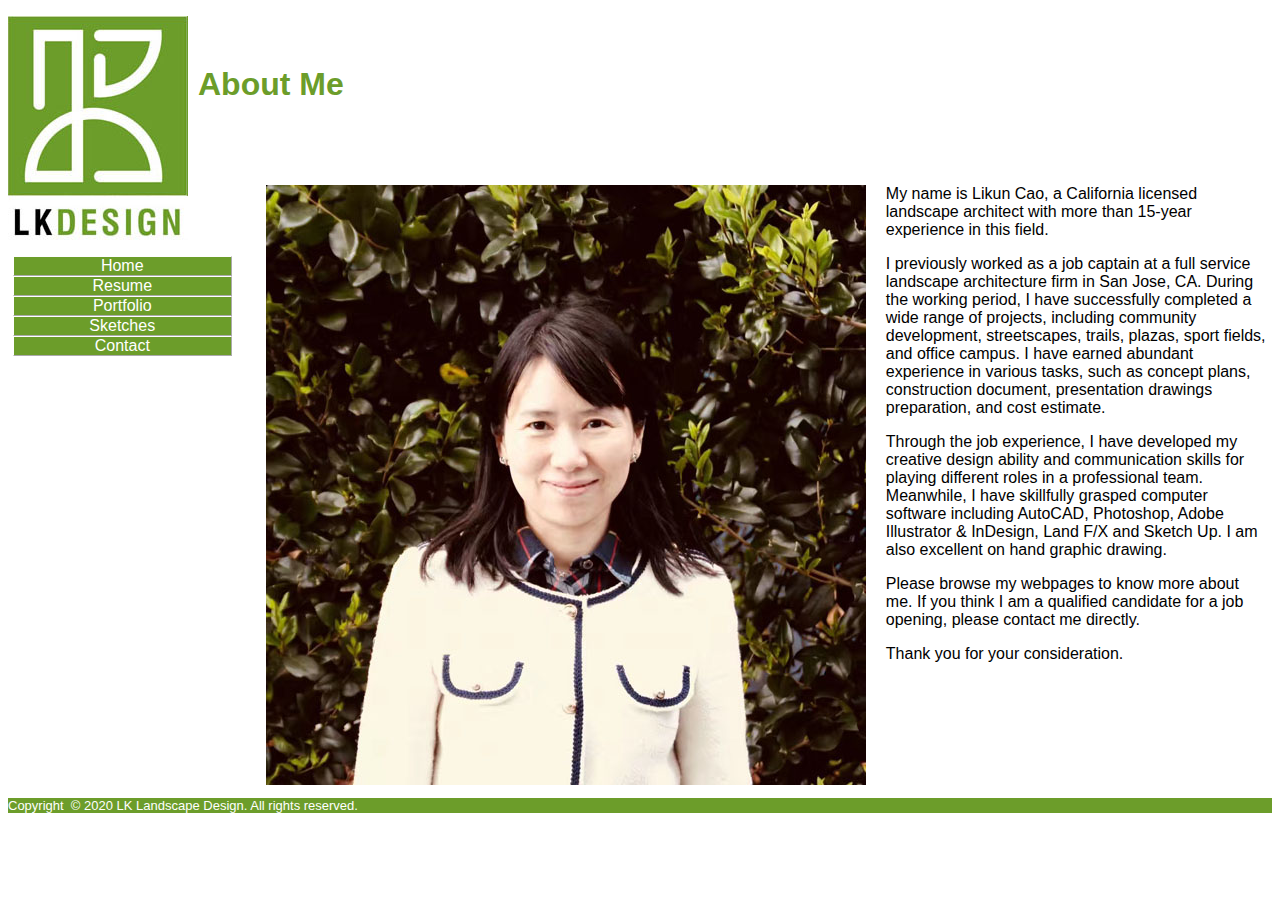
==== index.html @ 7c139779 "initial version" ====
﻿<!DOCTYPE HTML PUBLIC "-//W3C//DTD HTML 4.01 Transitional//EN" "http://www.w3.org/TR/html4/loose.dtd">
<html lang="en" xmlns="http://www.w3.org/1999/xhtml">
<!-- #BeginTemplate "index.dwt" -->
<head>

<!-- #BeginEditable "doctitle" -->

<title>LK Landscape Design Studio</title>

<style type="text/css">


.photobox {
	overflow: auto;
	width: 1200px;
	height: 320px;
}
.auto-style6 {
	font-family: Arial, sans-serif;
	font-size: medium;
}
</style>

<!-- #EndEditable -->

<meta http-equiv="Content-Type" content="text/html; charset=utf-8">
<meta http-equiv="Content-Style-Type" content="text/css">
<meta content="residential landscaping design" name="description">
<meta name="generator" content="thesitewizard.com's Layout Wizard 3.0.0">
<meta name="viewport" content="width=device-width, initial-scale=1">
<link rel="stylesheet" type="text/css" media="all" href="styles.css">

<link href="tswnavbar.css" rel="stylesheet" type="text/css">
<style type="text/css">

.auto-style1 {
	text-indent: -.25in;
	line-height: 115%;
	font-size: 11.0pt;
	font-family: Calibri, sans-serif;
	margin-left: .5in;
	margin-right: 0in;
	margin-top: 0in;
	margin-bottom: .0001pt;
	background: white;
}
.auto-style2 {
	text-indent: -.25in;
	line-height: 115%;
	font-size: 11.0pt;
	font-family: Calibri, sans-serif;
	margin-left: .5in;
	margin-right: 0in;
	margin-top: 0in;
	margin-bottom: 10.0pt;
	background: white;
}
.auto-style3 {
	font-size: medium;
}
.auto-style4 {
	font-size: small;
}
.auto-style5 {
	color: #6C9D2A;
	font-size: xx-large;
}
</style>

</head>

<body>

<div id="tswcontainer">
	<div id="tswheader" title="LK Landscape Studio">
	<!-- start of header section: insert your logo, etc, here -->

	<p>
	&nbsp;<img alt="LANDSCAPE DESIGN" src="images/LK_Logo_sm1.jpg" style="width: 180px; height: 240px; float: left; padding-right: 10px;"></p>
		<!-- #BeginEditable "Slogan" -->
		<p class="auto-style5">
		<strong>About Me</strong></p>
		<!-- #EndEditable -->
		<p>&nbsp;</p>
	</div>
	<div id="tswcontent">
	<!-- #BeginEditable "Content" -->
	<div id="tswcontproper">
	<p>
		<span style="font-size: 10.5pt; line-height: 115%; font-family: &quot;Arial&quot;,&quot;sans-serif&quot;; color: black; background: white">
	<img alt="residential landscape designer" src="images/me_sm.jpg" style="width: 600px; height: 600px; float: left; padding-right: 20px;"></span><span class="auto-style3" style="font-family: &quot;Arial&quot;,&quot;sans-serif&quot;; mso-fareast-font-family: &quot;Times New Roman&quot;">My 
	name is Likun Cao, a California licensed landscape architect with more than 
	15-year experience in this field. <o:p></o:p></span></p>
		<p class="auto-style6" style="mso-fareast-font-family: &quot;Times New Roman&quot;">
		I previously worked as a job captain at a full service landscape 
		architecture firm in San Jose, CA. During the working period, I have 
		successfully completed a wide range of projects, including community 
		development, streetscapes, trails, plazas, sport fields, and office 
		campus. I have earned abundant experience in various tasks, such as 
		concept plans, construction document, presentation drawings preparation, 
		and cost estimate. <span style="mso-spacerun:yes">&nbsp;</span><o:p></o:p></p>
		<p class="auto-style6" style="mso-fareast-font-family: &quot;Times New Roman&quot;">
		Through the job experience, I have developed my creative design ability 
		and communication skills for playing different roles in a professional 
		team. Meanwhile, I have skillfully grasped computer software including 
		AutoCAD, Photoshop, Adobe Illustrator &amp; InDesign, Land F/X and Sketch 
		Up. I am also excellent on hand graphic drawing. <o:p></o:p></p>
		<p class="auto-style6" style="mso-fareast-font-family: &quot;Times New Roman&quot;">
		Please browse my webpages to know more about me. If you think I am a 
		qualified candidate for a job opening, please contact me directly.
		<span style="mso-spacerun:yes">&nbsp;</span><o:p></o:p></p>
		<p class="auto-style6" style="mso-fareast-font-family: &quot;Times New Roman&quot;">
		Thank you for your consideration.<o:p></o:p></p>

	<!-- end of content column: put your content above this line -->
	</div>
	<!-- #EndEditable -->
	</div>

	<div id="tswsidecol">
	<div id="tswsideproper">
	<!-- start of side column: insert your navigation menu, etc, here -->
<div id="tswcssbuttons">
<ul>
	<li><a href="index.html">Home </a></li>
<li><a href="resume.html">Resume</a></li>
	<li><a href="portfolio.html">Portfolio</a></li>
<li><a href="sketch.html">Sketches</a></li>
	<li><a href="contact.html">Contact</a></li>
</ul>
</div>

	<!-- end of side column: put your navigation menu, etc, above this line -->
	</div>
	</div>
	<div style="clear: both;"></div>

	<div id="tswfooter">
	<!-- start of footer section: insert your copyright notice, etc, here -->

	<p class="auto-style4">
	Copyright &nbsp;© 2020 LK Landscape Design. All rights reserved.</p>

	<!-- end of footer section: insert your copyright notice, etc, above this line -->
	</div>

</div>

</body>

<!-- #EndTemplate -->

</html>
---- styles.css ----
﻿/*
	styles.css
	Initial code generated by thesitewizard.com's Layout Wizard 3.0.0
*/
body {
	font-family: Arial, Helvetica, sans-serif ;
}
img {
	max-width: 100% ;
	width: auto ;
	height: auto ;
}
input, select, button, textarea {
	max-width: 100%;
	margin-bottom: 20px;
}
meter, progress, output {
	max-width: 100% ;
}
div#tswsidecol {
	float: left ;
	width: 20%;
	color: #000;
	background-color: #fff;
}
div#tswcontent {
	float: right ;
	width: 80% ;
	color: #000 ;
	background-color: #fff ;
}
@media only screen and (max-width: 629px) {
	div#tswsidecol {
		float: none ;
		width: 100% ;
	}
	div#tswcontent {
		float: none ;
		width: 100% ;
	}
}
div#tswcontproper {
	padding-left: 5px ;
	padding-right: 5px ;
}
div#tswcontainer {
	color: inherit ;
	background-color: #fff ;
}
div#tswsideproper, div#tswothersideproper {
	padding-left: 5px ;
	padding-right: 5px ;
}
div#tswheader {
	color: #000 ;
	background-color: #fff ;
}
div#tswfooter {
	color: #FFFFFF ;
	background-color: #6C9D2A ;
}
---- tswnavbar.css ----
﻿/*
	tswnavbar.css	1.2.4
	Please use the Navigation Menu Wizard at
		https://www.thesitewizard.com/wizards/css-menu-buttons.shtml
	to generate your own customized menu buttons.
*/

#tswcssbuttons {
	width: 90% ;
	max-width: 100% ;
	text-align: center ;
}
#tswcssbuttons ul {
	margin: 0 ;
	padding: 0 ;
	list-style: none ;
}
#tswcssbuttons li {
	margin: 0 ;
	padding: 0 ;
	display: block ;
	list-style: none ;
	font-family: Arial, Helvetica, sans-serif ;
}
#tswcssbuttons li a {
	color: #ffffff ;
	background-color: #6c9d2a ;
	border: 1px outset #ffffff ;
	text-decoration: none ;
	display: block ;
}
#tswcssbuttons li a:hover {
	color: #ffffff ;
	background-color: #6c9d2a ;
}
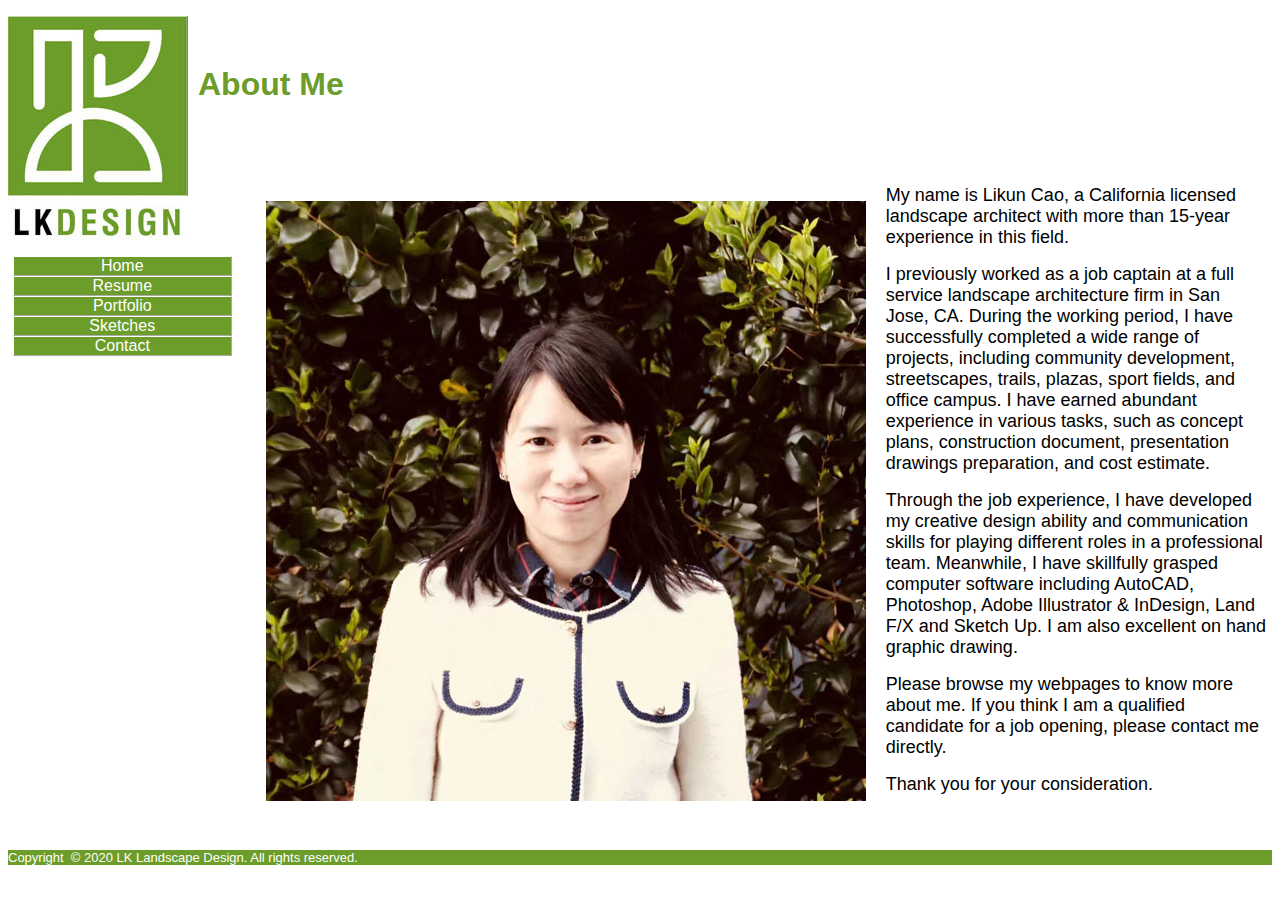
==== commit 79d640d5: "2nd update" ====
--- a/index.html
+++ b/index.html
@@ -8,8 +8,6 @@
 <title>LK Landscape Design Studio</title>
 
 <style type="text/css">
-
-
 .photobox {
 	overflow: auto;
 	width: 1200px;
@@ -18,6 +16,10 @@
 .auto-style6 {
 	font-family: Arial, sans-serif;
 	font-size: medium;
+	width: 600px;
+	height: 620px;
+	float: left;
+	padding-right: 20px;
 }
 </style>
 
@@ -32,7 +34,6 @@
 
 <link href="tswnavbar.css" rel="stylesheet" type="text/css">
 <style type="text/css">
-
 .auto-style1 {
 	text-indent: -.25in;
 	line-height: 115%;
@@ -86,33 +87,45 @@
 	<div id="tswcontent">
 	<!-- #BeginEditable "Content" -->
 	<div id="tswcontproper">
-	<p>
-		<span style="font-size: 10.5pt; line-height: 115%; font-family: &quot;Arial&quot;,&quot;sans-serif&quot;; color: black; background: white">
-	<img alt="residential landscape designer" src="images/me_sm.jpg" style="width: 600px; height: 600px; float: left; padding-right: 20px;"></span><span class="auto-style3" style="font-family: &quot;Arial&quot;,&quot;sans-serif&quot;; mso-fareast-font-family: &quot;Times New Roman&quot;">My 
-	name is Likun Cao, a California licensed landscape architect with more than 
-	15-year experience in this field. <o:p></o:p></span></p>
-		<p class="auto-style6" style="mso-fareast-font-family: &quot;Times New Roman&quot;">
-		I previously worked as a job captain at a full service landscape 
-		architecture firm in San Jose, CA. During the working period, I have 
-		successfully completed a wide range of projects, including community 
-		development, streetscapes, trails, plazas, sport fields, and office 
-		campus. I have earned abundant experience in various tasks, such as 
-		concept plans, construction document, presentation drawings preparation, 
-		and cost estimate. <span style="mso-spacerun:yes">&nbsp;</span><o:p></o:p></p>
-		<p class="auto-style6" style="mso-fareast-font-family: &quot;Times New Roman&quot;">
-		Through the job experience, I have developed my creative design ability 
-		and communication skills for playing different roles in a professional 
-		team. Meanwhile, I have skillfully grasped computer software including 
-		AutoCAD, Photoshop, Adobe Illustrator &amp; InDesign, Land F/X and Sketch 
-		Up. I am also excellent on hand graphic drawing. <o:p></o:p></p>
-		<p class="auto-style6" style="mso-fareast-font-family: &quot;Times New Roman&quot;">
-		Please browse my webpages to know more about me. If you think I am a 
-		qualified candidate for a job opening, please contact me directly.
-		<span style="mso-spacerun:yes">&nbsp;</span><o:p></o:p></p>
-		<p class="auto-style6" style="mso-fareast-font-family: &quot;Times New Roman&quot;">
-		Thank you for your consideration.<o:p></o:p></p>
+	<p class="auto-style6" style="mso-fareast-font-family: &quot;Times New Roman&quot;">
+	<img alt="lk" src="images/me_sm.jpg" style="width: 600px; height: 600px; float: left;">&nbsp;</p>
 
 	<!-- end of content column: put your content above this line -->
+		<p class="MsoNormal">
+		<span style="font-size:13.5pt;font-family:&quot;Arial&quot;,&quot;sans-serif&quot;;
+mso-fareast-font-family:&quot;Times New Roman&quot;">My name is Likun Cao, a 
+		California licensed landscape architect with more than 15-year 
+		experience in this field. </span>
+		<span style="font-size:12.0pt;font-family:&quot;Arial&quot;,&quot;sans-serif&quot;;mso-fareast-font-family:
+&quot;Times New Roman&quot;"><o:p></o:p></span></p>
+		<p class="MsoNormal">
+		<span style="font-size:13.5pt;font-family:&quot;Arial&quot;,&quot;sans-serif&quot;;
+mso-fareast-font-family:&quot;Times New Roman&quot;">I previously worked as a 
+		job captain at a full service landscape architecture firm in San Jose, 
+		CA. During the working period, I have successfully completed a wide 
+		range of projects, including community development, streetscapes, 
+		trails, plazas, sport fields, and office campus. I have earned abundant 
+		experience in various tasks, such as concept plans, construction 
+		document, presentation drawings preparation, and cost estimate.<span style="mso-spacerun:yes">&nbsp;
+		</span><o:p></o:p></span></p>
+		<p class="MsoNormal">
+		<span style="font-size:13.5pt;font-family:&quot;Arial&quot;,&quot;sans-serif&quot;;
+mso-fareast-font-family:&quot;Times New Roman&quot;">Through the job experience, 
+		I have developed my creative design ability and communication skills for 
+		playing different roles in a professional team. Meanwhile, I have 
+		skillfully grasped computer software including AutoCAD, Photoshop, Adobe 
+		Illustrator &amp; InDesign, Land F/X and Sketch Up. I am also excellent on 
+		hand graphic drawing. <o:p></o:p></span></p>
+		<p class="MsoNormal">
+		<span style="font-size:13.5pt;font-family:&quot;Arial&quot;,&quot;sans-serif&quot;;
+mso-fareast-font-family:&quot;Times New Roman&quot;">Please browse my webpages 
+		to know more about me. If you think I am a qualified candidate for a job 
+		opening, please contact me directly.<span style="mso-spacerun:yes">&nbsp;
+		</span><o:p></o:p></span></p>
+		<p class="MsoNormal">
+		<span style="font-size:13.5pt;font-family:&quot;Arial&quot;,&quot;sans-serif&quot;;
+mso-fareast-font-family:&quot;Times New Roman&quot;">Thank you for your 
+		consideration.<o:p></o:p></span></p>
 	</div>
 	<!-- #EndEditable -->
 	</div>
